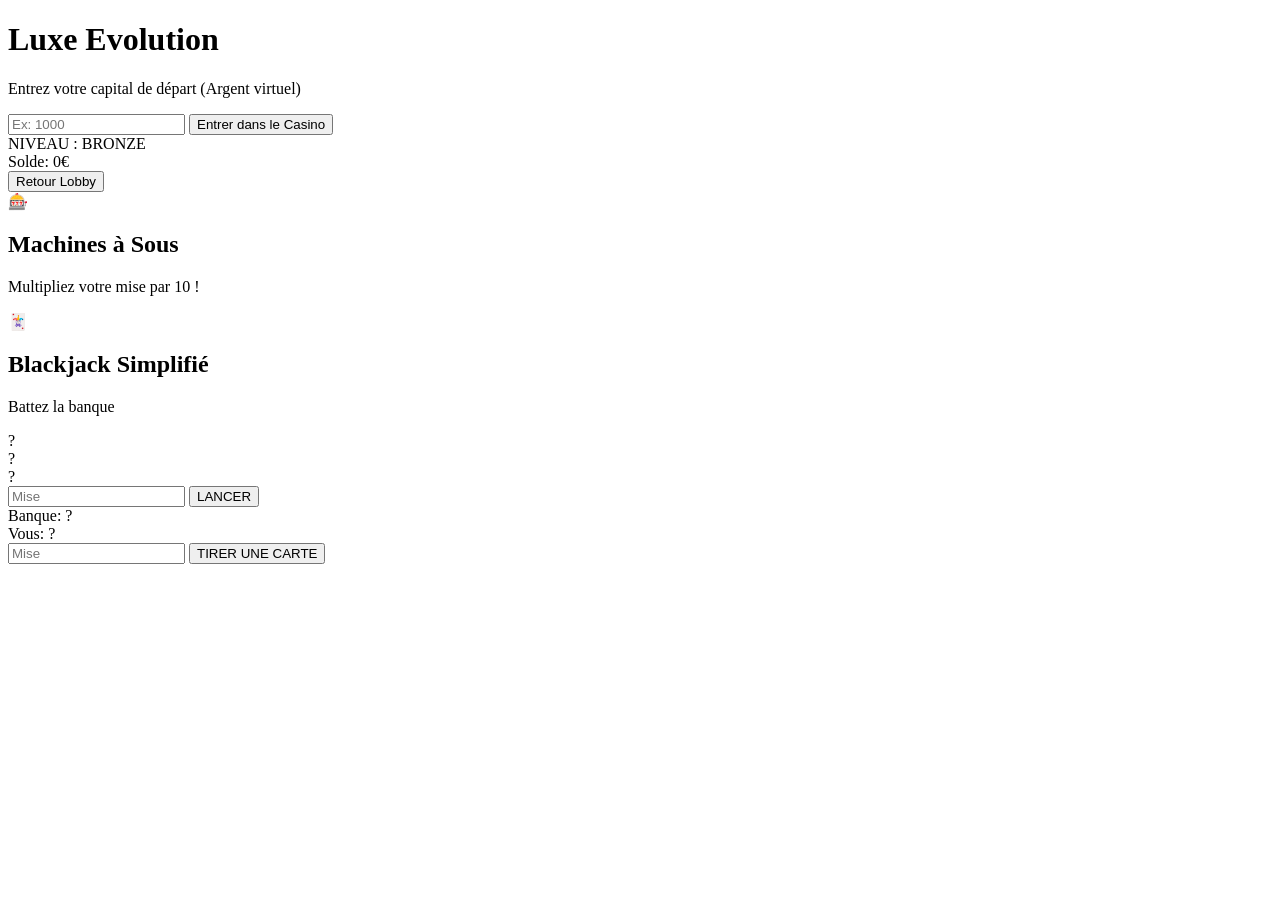
==== index.html @ 4a756135 "Create index.html" ====
<!DOCTYPE html>
<html lang="fr">
<head>
    <meta charset="UTF-8">
    <meta name="viewport" content="width=device-width, initial-scale=1.0">
    <title>Luxe Evolution Casino</title>
    <link rel="stylesheet" href="style.css">
</head>
<body class="tier-1">
    
    <!-- Écran d'accueil / Login -->
    <div id="login-screen" class="screen">
        <div class="modal">
            <h1>Luxe Evolution</h1>
            <p>Entrez votre capital de départ (Argent virtuel)</p>
            <input type="number" id="initial-deposit" placeholder="Ex: 1000" min="10">
            <button onclick="startGame()">Entrer dans le Casino</button>
        </div>
    </div>

    <!-- Interface principale -->
    <div id="main-ui" class="hidden">
        <header>
            <div class="status">
                <span id="rank-name">NIVEAU : BRONZE</span>
                <div class="balance-display">Solde: <span id="balance-val">0</span>€</div>
            </div>
            <button onclick="exitToLobby()" id="btn-lobby" class="hidden">Retour Lobby</button>
        </header>

        <!-- Lobby (Choix des jeux) -->
        <div id="lobby" class="game-container">
            <div class="card" onclick="openGame('slots')">
                <div class="card-img">🎰</div>
                <h2>Machines à Sous</h2>
                <p>Multipliez votre mise par 10 !</p>
            </div>
            <div class="card" onclick="openGame('cards')">
                <div class="card-img">🃏</div>
                <h2>Blackjack Simplifié</h2>
                <p>Battez la banque</p>
            </div>
        </div>

        <!-- Jeu : Machine à sous -->
        <div id="game-slots" class="game-view hidden">
            <div class="slot-machine">
                <div class="reels">
                    <div class="reel" id="reel1">?</div>
                    <div class="reel" id="reel2">?</div>
                    <div class="reel" id="reel3">?</div>
                </div>
                <input type="number" id="bet-slots" placeholder="Mise">
                <button onclick="spinSlots()" class="btn-play">LANCER</button>
            </div>
        </div>

        <!-- Jeu : Cartes -->
        <div id="game-cards" class="game-view hidden">
            <div class="card-table">
                <div class="dealer-area">Banque: <span id="dealer-card">?</span></div>
                <div class="player-area">Vous: <span id="player-card">?</span></div>
                <input type="number" id="bet-cards" placeholder="Mise">
                <button onclick="playCards()" class="btn-play">TIRER UNE CARTE</button>
            </div>
        </div>
    </div>

    <script src="script.js"></script>
</body>
</html>
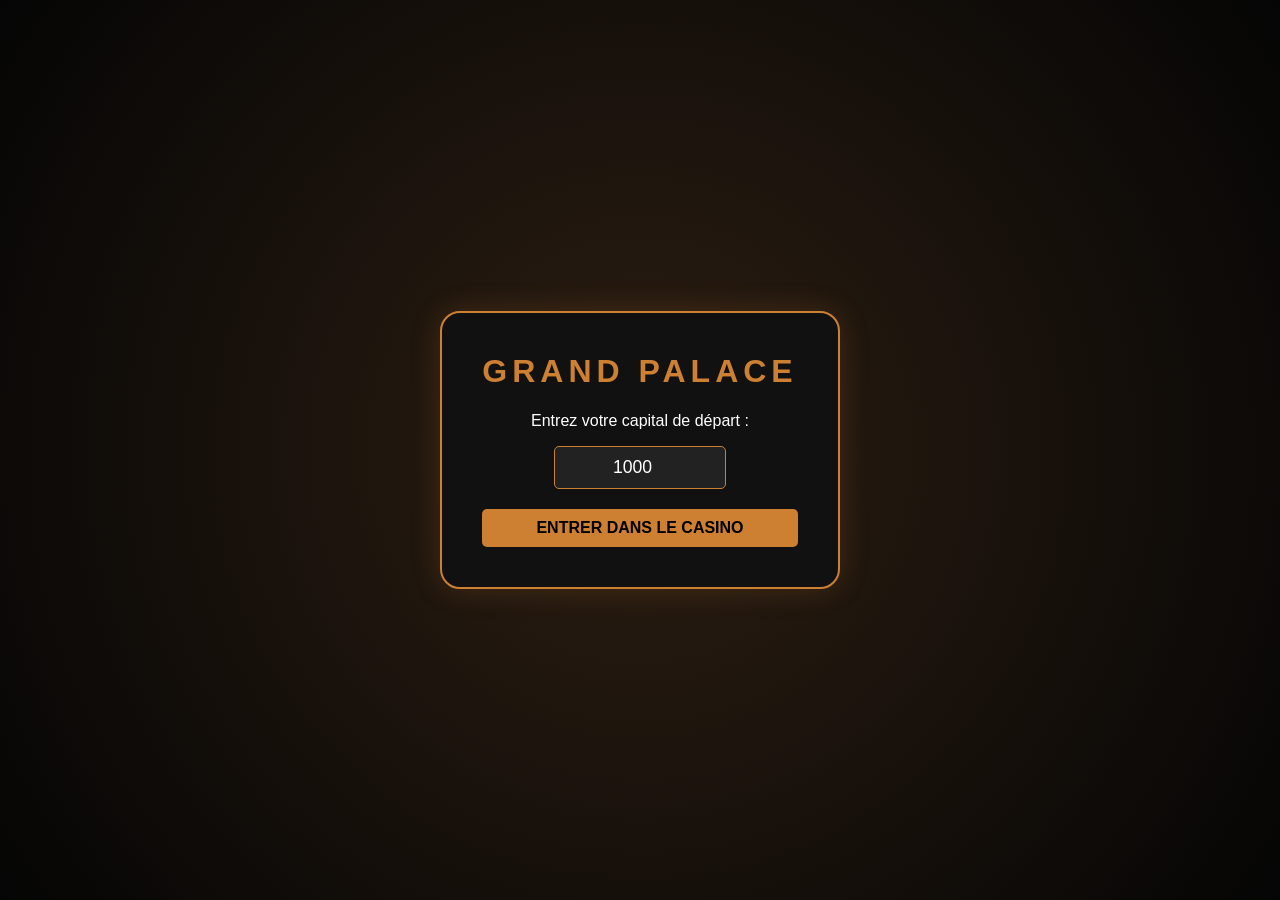
==== commit a59e6c07: "Rename casino.html to index.html" ====
--- a/index.html
+++ b/index.html
@@ -3,69 +3,51 @@
 <head>
     <meta charset="UTF-8">
     <meta name="viewport" content="width=device-width, initial-scale=1.0">
-    <title>Luxe Evolution Casino</title>
+    <title>GRAND PALACE - Casino Online</title>
     <link rel="stylesheet" href="style.css">
 </head>
-<body class="tier-1">
-    
-    <!-- Écran d'accueil / Login -->
-    <div id="login-screen" class="screen">
-        <div class="modal">
-            <h1>Luxe Evolution</h1>
-            <p>Entrez votre capital de départ (Argent virtuel)</p>
-            <input type="number" id="initial-deposit" placeholder="Ex: 1000" min="10">
-            <button onclick="startGame()">Entrer dans le Casino</button>
+<body>
+
+<div id="notify">Message</div>
+
+<!-- ECRAN DE DEMARRAGE -->
+<div id="scr-start">
+    <div class="start-box">
+        <h1 style="color:var(--primary); letter-spacing: 5px; margin-top:0;">GRAND PALACE</h1>
+        <p>Entrez votre capital de départ :</p>
+        <input type="number" id="start-bal" value="1000" style="margin-bottom: 20px; width: 150px;">
+        <br>
+        <button onclick="bootGame()" style="width: 100%;">ENTRER DANS LE CASINO</button>
+    </div>
+</div>
+
+<!-- LOBBY PRINCIPAL -->
+<div id="scr-main" class="hidden" style="width: 100%; flex: 1;">
+    <header>
+        <button id="btn-back" class="hidden" onclick="showLobby()" style="background:transparent; color:var(--primary); border:1px solid var(--primary)">← LOBBY</button>
+        <div id="balance-display" style="font-size: 1.5rem; font-weight: bold;">0 €</div>
+    </header>
+
+    <div class="container">
+        <div id="lobby" class="lobby-grid">
+            <div class="card" onclick="openGame('bj')"><i>🃏</i>Blackjack</div>
+            <div class="card" onclick="openGame('mines')"><i>💣</i>Mines</div>
+            <div class="card" onclick="openGame('roulette')"><i>🎡</i>Roulette</div>
+            <div class="card" onclick="openGame('crash')"><i>🚀</i>Crash</div>
+            <div class="card" onclick="openGame('slots')"><i>🎰</i>Slots</div>
+            <div class="card" onclick="openGame('plinko')"><i>🎾</i>Plinko</div>
+            <div class="card" onclick="openGame('poker')"><i>💎</i>Poker</div>
+            <div class="card" onclick="openGame('dice')"><i>🎲</i>Dés</div>
+            <div class="card" onclick="openGame('hilo')"><i>📈</i>Hi-Lo</div>
+            <div class="card" onclick="openGame('baccarat')"><i>💰</i>Baccarat</div>
+        </div>
+
+        <div id="game-container" class="hidden">
+            <div id="game-screen" class="game-view"></div>
         </div>
     </div>
+</div>
 
-    <!-- Interface principale -->
-    <div id="main-ui" class="hidden">
-        <header>
-            <div class="status">
-                <span id="rank-name">NIVEAU : BRONZE</span>
-                <div class="balance-display">Solde: <span id="balance-val">0</span>€</div>
-            </div>
-            <button onclick="exitToLobby()" id="btn-lobby" class="hidden">Retour Lobby</button>
-        </header>
-
-        <!-- Lobby (Choix des jeux) -->
-        <div id="lobby" class="game-container">
-            <div class="card" onclick="openGame('slots')">
-                <div class="card-img">🎰</div>
-                <h2>Machines à Sous</h2>
-                <p>Multipliez votre mise par 10 !</p>
-            </div>
-            <div class="card" onclick="openGame('cards')">
-                <div class="card-img">🃏</div>
-                <h2>Blackjack Simplifié</h2>
-                <p>Battez la banque</p>
-            </div>
-        </div>
-
-        <!-- Jeu : Machine à sous -->
-        <div id="game-slots" class="game-view hidden">
-            <div class="slot-machine">
-                <div class="reels">
-                    <div class="reel" id="reel1">?</div>
-                    <div class="reel" id="reel2">?</div>
-                    <div class="reel" id="reel3">?</div>
-                </div>
-                <input type="number" id="bet-slots" placeholder="Mise">
-                <button onclick="spinSlots()" class="btn-play">LANCER</button>
-            </div>
-        </div>
-
-        <!-- Jeu : Cartes -->
-        <div id="game-cards" class="game-view hidden">
-            <div class="card-table">
-                <div class="dealer-area">Banque: <span id="dealer-card">?</span></div>
-                <div class="player-area">Vous: <span id="player-card">?</span></div>
-                <input type="number" id="bet-cards" placeholder="Mise">
-                <button onclick="playCards()" class="btn-play">TIRER UNE CARTE</button>
-            </div>
-        </div>
-    </div>
-
-    <script src="script.js"></script>
+<script src="script.js"></script>
 </body>
 </html>
--- a/style.css
+++ b/style.css
@@ -0,0 +1,82 @@
+:root {
+    --primary: #cd7f32; 
+    --bg: #050505; 
+    --surface: #1a1a1a;
+    --win: #00ff88; 
+    --loss: #ff3366; 
+    --gold: #ffd700;
+}
+
+body { 
+    margin: 0; 
+    font-family: 'Segoe UI', sans-serif; 
+    background: var(--bg); 
+    color: #fff; 
+    overflow-x: hidden; 
+    height: 100vh; 
+    display: flex; 
+    flex-direction: column; 
+}
+
+.hidden { display: none !important; }
+
+/* NOTIFICATIONS */
+#notify {
+    position: fixed; top: 20px; right: 20px; padding: 15px 25px; border-radius: 8px;
+    background: #222; border-left: 5px solid var(--primary); z-index: 10000;
+    transition: 0.5s; transform: translateX(150%);
+}
+#notify.show { transform: translateX(0); }
+
+/* ECRAN DE DEPART */
+#scr-start {
+    position: fixed; top: 0; left: 0; width: 100%; height: 100%;
+    background: radial-gradient(circle, #2c1e12, #050505);
+    display: flex; align-items: center; justify-content: center; z-index: 5000;
+}
+.start-box {
+    background: #111; padding: 40px; border-radius: 20px; text-align: center;
+    border: 2px solid var(--primary); box-shadow: 0 0 30px rgba(205, 127, 50, 0.2);
+}
+
+/* HEADER & LOBBY */
+header {
+    display: flex; justify-content: space-between; align-items: center; padding: 15px 30px;
+    background: rgba(0,0,0,0.9); border-bottom: 2px solid var(--primary);
+}
+.container { max-width: 1000px; margin: 20px auto; padding: 20px; width: 100%; box-sizing: border-box; }
+.lobby-grid { display: grid; grid-template-columns: repeat(auto-fill, minmax(150px, 1fr)); gap: 15px; }
+.card { background: var(--surface); border-radius: 15px; padding: 20px; text-align: center; cursor: pointer; border: 1px solid #333; transition: 0.2s; }
+.card:hover { border-color: var(--primary); transform: translateY(-3px); }
+.card i { font-size: 2.5rem; display: block; margin-bottom: 10px; font-style: normal; }
+
+/* ZONE DE JEU */
+.game-view { background: #111; border-radius: 20px; padding: 20px; border: 1px solid var(--primary); text-align: center; min-height: 400px; position: relative; }
+.game-header { display: flex; justify-content: space-between; align-items: center; border-bottom: 1px solid #333; padding-bottom: 10px; margin-bottom: 20px; }
+.btn-help { background: #333; color: #fff; border: 1px solid #555; border-radius: 50px; padding: 5px 15px; cursor: pointer; font-size: 0.9rem; }
+
+/* ELEMENTS COMMUNS */
+.controls { margin-top: 20px; display: flex; justify-content: center; gap: 10px; flex-wrap: wrap; }
+input { background: #222; border: 1px solid var(--primary); color: #fff; padding: 10px; border-radius: 5px; width: 100px; text-align: center; font-size: 1.1rem; }
+button { background: var(--primary); color: #000; border: none; padding: 10px 20px; border-radius: 5px; font-weight: bold; cursor: pointer; transition: 0.2s; font-size: 1rem; }
+button:hover { filter: brightness(1.1); transform: scale(1.02); }
+button:disabled { opacity: 0.5; cursor: not-allowed; transform: none; }
+
+/* JEUX SPECIFIQUES */
+.playing-card { width: 60px; height: 90px; background: #fff; color: #000; border-radius: 5px; display: inline-flex; flex-direction: column; align-items: center; justify-content: center; font-weight: bold; margin: 5px; border: 1px solid #999; vertical-align: top; }
+.card-red { color: #e74c3c; }
+
+.wheel-box { position: relative; width: 250px; height: 250px; margin: 20px auto; }
+.wheel-canvas { width: 100%; height: 100%; border-radius: 50%; border: 5px solid #444; transition: transform 4s cubic-bezier(0.1, 0, 0.1, 1); }
+.pointer { position: absolute; top: -15px; left: 50%; transform: translateX(-50%); color: gold; font-size: 2rem; z-index: 10; }
+
+.mines-grid { display: grid; grid-template-columns: repeat(5, 1fr); gap: 8px; max-width: 300px; margin: 20px auto; }
+.mine-tile { height: 50px; background: #333; border-radius: 5px; cursor: pointer; display: flex; align-items: center; justify-content: center; font-size: 1.2rem; }
+.mine-tile.revealed { background: #444; pointer-events: none; }
+.mine-tile.bomb { background: var(--loss); }
+.mine-tile.gem { background: var(--win); }
+
+.p-slot { flex: 1; font-size: 0.8rem; background: #333; padding: 5px 0; border-radius: 3px; border: 1px solid #555; }
+.p-slot[data-mult="5"] { background: var(--win); color: #000; }
+.p-slot[data-mult="2"] { background: #27ae60; color: #fff; }
+.p-slot[data-mult="0.2"] { background: var(--loss); color: #fff; }
